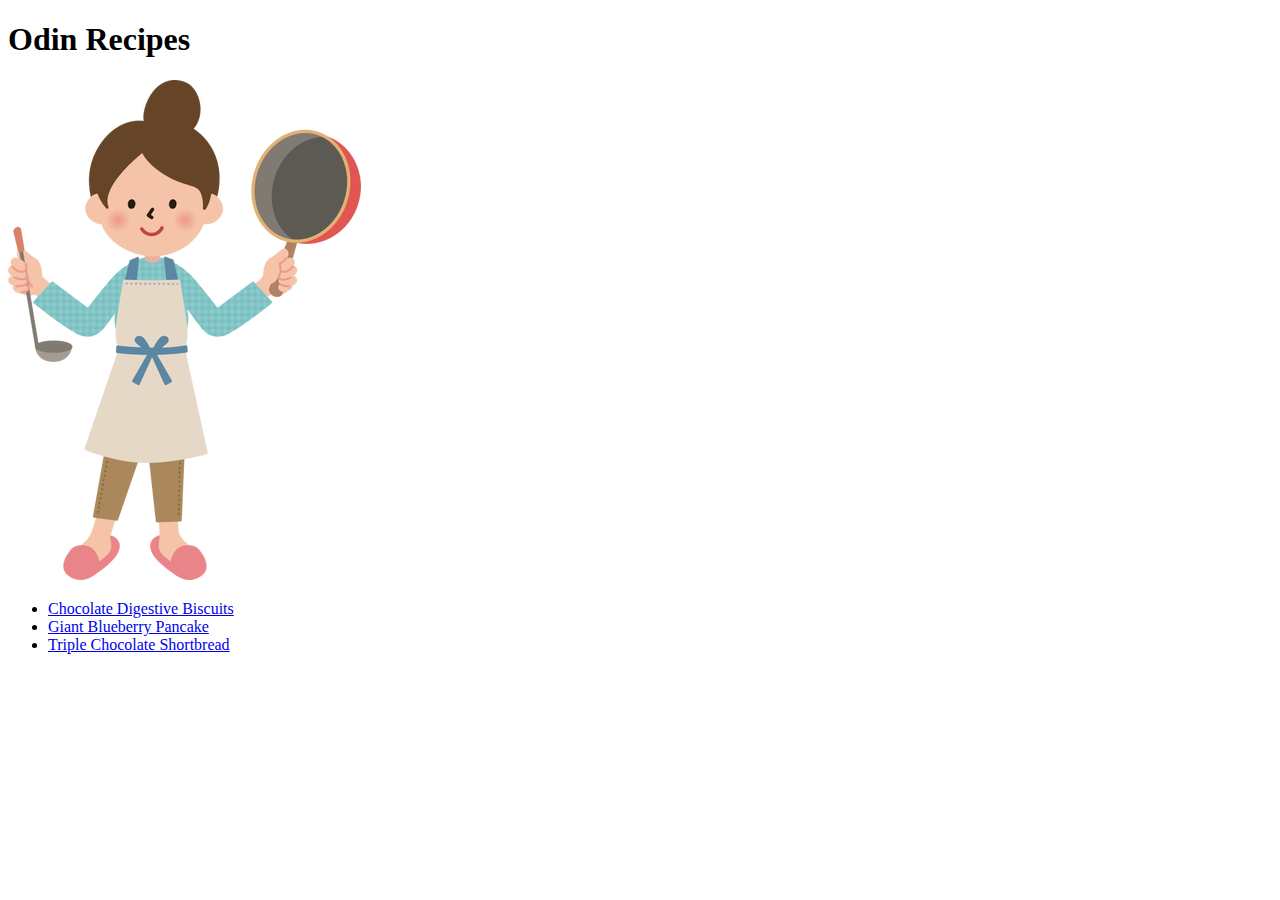
==== index.html @ 2d6a1e4a "Add HTML for basic index and initial 3 recipes" ====
<!DOCTYPE html>
<html lang="en">
  <head>
    <meta charset="utf-8" />
    <title>Odin Recipes</title>
  </head>
  <body>
    <h1>Odin Recipes</h1>
    <img src="./img/chef.png" alt="female chef" />

    <ul>
      <li>
        <a href="./recipes/chocolate-digestive-biscuits.html"
          >Chocolate Digestive Biscuits</a
        >
      </li>

      <li>
        <a href="./recipes/giant-blueberry-pancake.html">
          Giant Blueberry Pancake</a
        >
      </li>
      <li>
        <a href="./recipes/triple-chocolate-shortbread.html"
          >Triple Chocolate Shortbread</a
        >
      </li>
    </ul>
  </body>
</html>
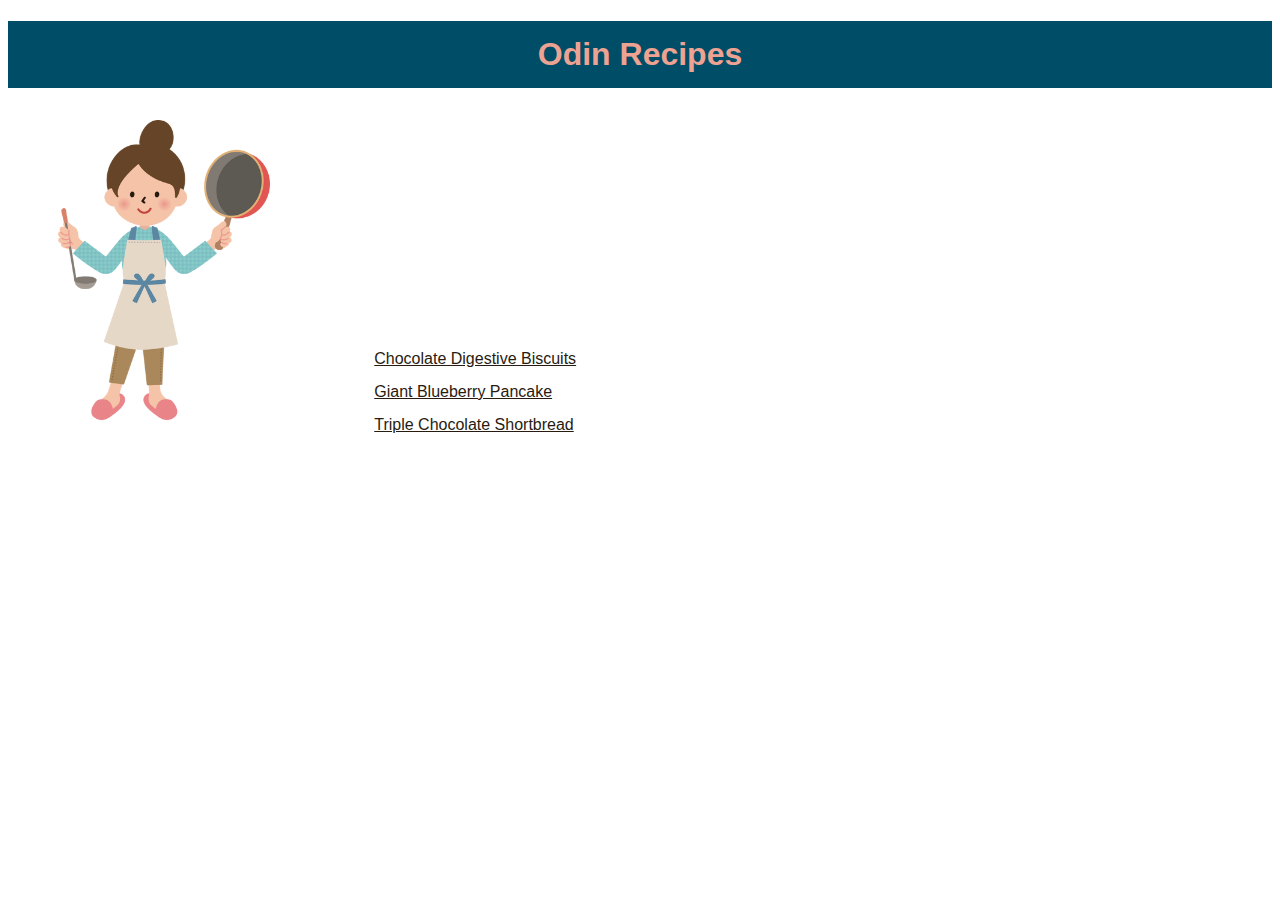
==== commit 1d2978e3: "add initial css to index" ====
--- a/index.html
+++ b/index.html
@@ -3,28 +3,35 @@
   <head>
     <meta charset="utf-8" />
     <title>Odin Recipes</title>
+    <link rel="stylesheet" href="./styles.css" />
   </head>
   <body>
-    <h1>Odin Recipes</h1>
-    <img src="./img/chef.png" alt="female chef" />
+    <h1 class="header">Odin Recipes</h1>
+    <div>
+      <img id="chef-logo" src="./img/chef.png" alt="female chef" />
 
-    <ul>
-      <li>
-        <a href="./recipes/chocolate-digestive-biscuits.html"
-          >Chocolate Digestive Biscuits</a
-        >
-      </li>
+      <ul class="recipe-list">
+        <li class="recipe-list-item">
+          <a
+            class="recipe-link"
+            href="./recipes/chocolate-digestive-biscuits.html"
+            >Chocolate Digestive Biscuits</a
+          >
+        </li>
 
-      <li>
-        <a href="./recipes/giant-blueberry-pancake.html">
-          Giant Blueberry Pancake</a
-        >
-      </li>
-      <li>
-        <a href="./recipes/triple-chocolate-shortbread.html"
-          >Triple Chocolate Shortbread</a
-        >
-      </li>
-    </ul>
+        <li class="recipe-list-item">
+          <a class="recipe-link" href="./recipes/giant-blueberry-pancake.html">
+            Giant Blueberry Pancake</a
+          >
+        </li>
+        <li class="recipe-list-item">
+          <a
+            class="recipe-link"
+            href="./recipes/triple-chocolate-shortbread.html"
+            >Triple Chocolate Shortbread</a
+          >
+        </li>
+      </ul>
+    </div>
   </body>
 </html>
--- a/styles.css
+++ b/styles.css
@@ -0,0 +1,35 @@
+body {
+  font-family: verdana, sans-serif;
+}
+
+.header {
+  background-color: #004d67;
+  color: #eea292;
+  font-weight: 700;
+  padding: 15px;
+  text-align: center;
+}
+
+.recipe-list {
+  display: inline-block;
+  list-style-type: none;
+}
+
+.recipe-list-item {
+  margin: 5px;
+  padding: 5px;
+}
+
+.recipe-link {
+  color: #291b10;
+}
+
+.recipe-link:hover {
+  color: #004d67;
+}
+
+#chef-logo {
+  height: 300px;
+  padding: 10px 50px;
+  margin: auto;
+}
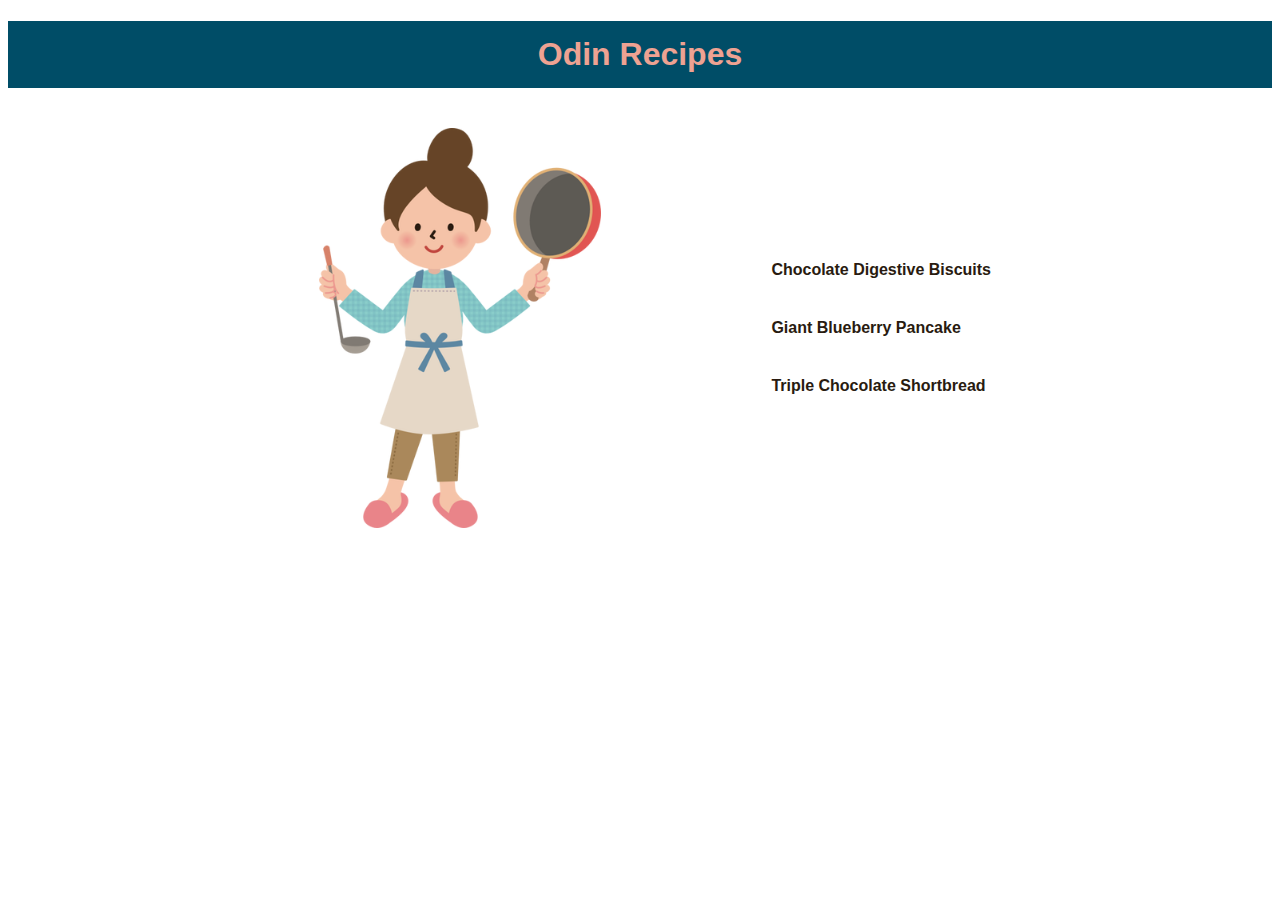
==== commit a5a598b2: "Add flexbox CSS to index" ====
--- a/index.html
+++ b/index.html
@@ -7,7 +7,7 @@
   </head>
   <body>
     <h1 class="header">Odin Recipes</h1>
-    <div>
+    <div class="container">
       <img id="chef-logo" src="./img/chef.png" alt="female chef" />
 
       <ul class="recipe-list">
--- a/styles.css
+++ b/styles.css
@@ -8,20 +8,30 @@
   font-weight: 700;
   padding: 15px;
   text-align: center;
+  margin-bottom: 30px;
 }
-
+.container {
+  display: flex;
+  justify-content: center;
+  gap: 100px;
+}
 .recipe-list {
-  display: inline-block;
   list-style-type: none;
+  display: flex;
+  flex-direction: column;
+  justify-content: center;
+  padding: 0;
 }
 
 .recipe-list-item {
-  margin: 5px;
+  margin: 15px;
   padding: 5px;
 }
 
 .recipe-link {
   color: #291b10;
+  font-weight: 700;
+  text-decoration: none;
 }
 
 .recipe-link:hover {
@@ -29,7 +39,6 @@
 }
 
 #chef-logo {
-  height: 300px;
+  height: 400px;
   padding: 10px 50px;
-  margin: auto;
 }
